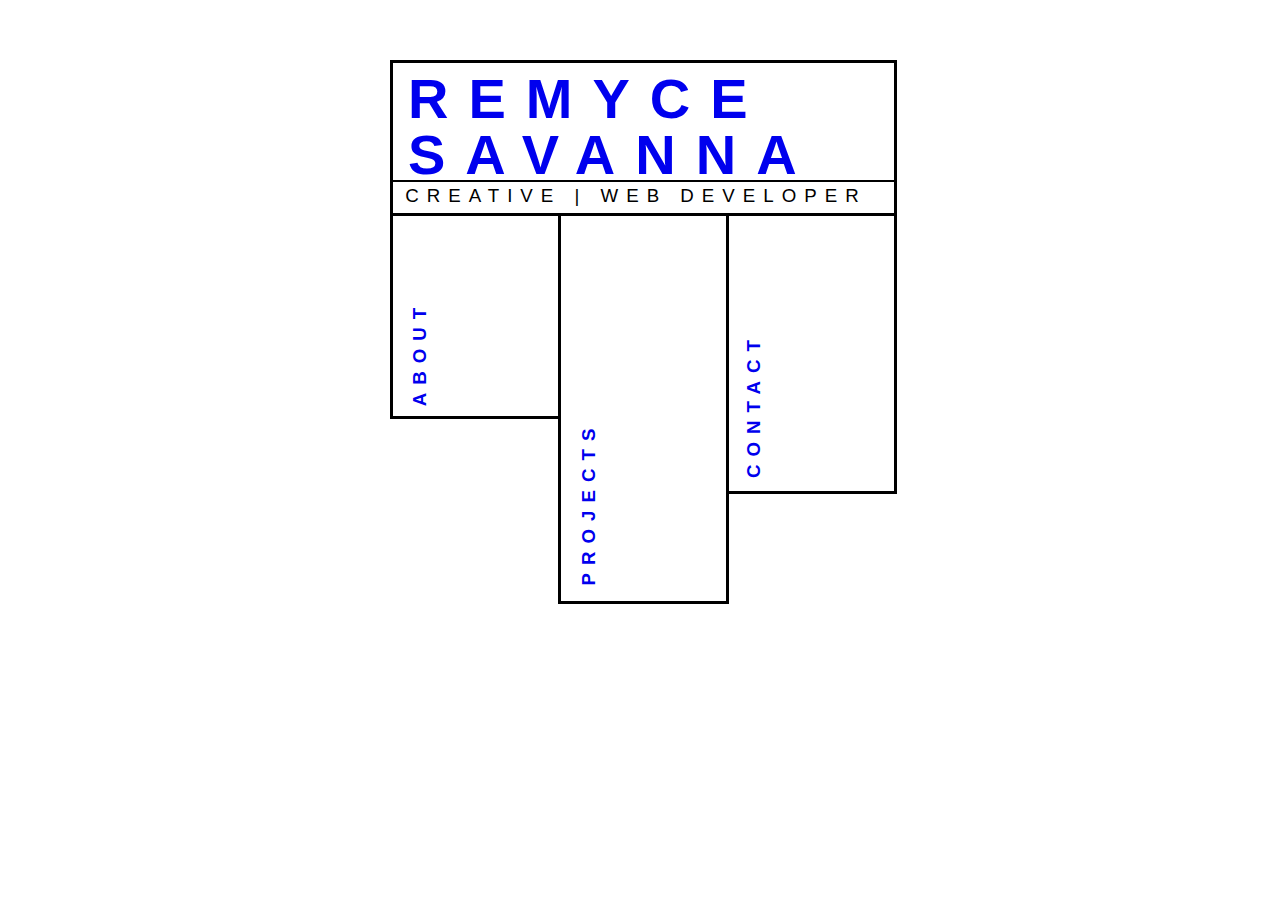
==== index.html @ 7d6c1c7d "changed file name" ====
<!DOCTYPE html>
<html>
<head>
  <meta charset="utf-8">
  <script src="https://code.jquery.com/jquery-3.2.1.min.js"></script>
  <link rel="stylesheet" href="css/style.css">
  <title>Remyce Savanna</title>
</head>
<body>

<div class="container">

  <div class="name">
    <a href="home.html"><h1>Remyce <br> Savanna</h1></a>
  </div>

  <div class="role">
    <h3>Creative | Web Developer</h3>
  </div>

<div class="pages">

<a style="display:block" href="about.html">
  <div class="about">
    <h3>about</h3>
  </div>
</a>

<a style="display:block" href="projects.html">
  <div class="project">
    <h3>projects</h3>
  </div>
</a>

<a style="display:block" href="contact.html">
  <div class="contact">
    <h3>contact</h3>
  </div>
</a>

</div>

</div>

</body>
</html>
---- css/style.css ----
@font-face {
  font-family: 'jaapokki';
  src: url('fonts/jaapokki.eot');

  src:
  local('Jaapokki'),
  local('Jaapokki'),
  url('fonts/Jaapokki.otf')
  format('opentype');

  src:
  local('jaapokki'),
  local('jaapokki'),
  url('fonts/jaapokki.ttf')
  format('truetype');
}

/*rectangles*/
.container{
  width: 500px;
  height: 500px;
  position: relative;
  display: block;
  margin: auto;
  margin-top: 60px;
}

.name {
  width: 100.2%;
  height: 150px;
  border: solid black 3px;
  position: absolute;
}

.role {
  width: 101.2%;
  height: 26px;
  border-top: solid black 2px;
  position: absolute;
  top: 24%;
  left: 0%;
}

.about {
  position: absolute;
  width: 33%;
  height: 40%;
  top: 30.5%;
  left: 0%;
  border: solid black 3px;
}

.project {
  position: absolute;
  width: 33%;
  height: 77%;
  left: 33.6%;
  top: 30.5%;
  border: solid black 3px;
}

.contact {
  position: absolute;
  top: 30.5%;
  left: 67.2%;
  width: 33%;
  height: 55%;
  border: solid black 3px;
  z-index: 1;
}

/*text*/
.name h1 {
  font-family: 'jaapokki', sans-serif;
  font-size: 3.5em;
  line-height: 100%;
  text-transform: uppercase;
  letter-spacing: 20px;
  position: absolute;
  bottom: -5%;
  left: 3%;
}

.role h3 {
  font-family: 'jaapokki', sans-serif;
  font-weight: lighter;
  text-transform: uppercase;
  letter-spacing: 8px;
  position: absolute;
  top: -59%;
  left: 3%;
}

.pages h3 {
  font-family: 'jaapokki', sans-serif;
  text-transform: uppercase;
  letter-spacing: 8px;

  position: absolute;
  -webkit-transform: rotate(270deg);
  -moz-transform: rotate(270deg);
  -ms-transform: rotate(270deg);
  -o-transform: rotate(270deg);
  transform: rotate(270deg);
}

.about h3 {
  top: 54%;
  left: -16%;
}

.project h3 {
  top: 67%;
  left: -33%;
}

.contact h3 {
  top: 58%;
  left: -29%;
}


/*hover*/

.about:hover {
  background: url('../images/space.jpg');
}

.project:hover {
  background: url('../images/space.jpg');
}

.contact:hover {
  background: url('../images/space.jpg');
}


/*social*/
.social a {
  width: 100px;
}
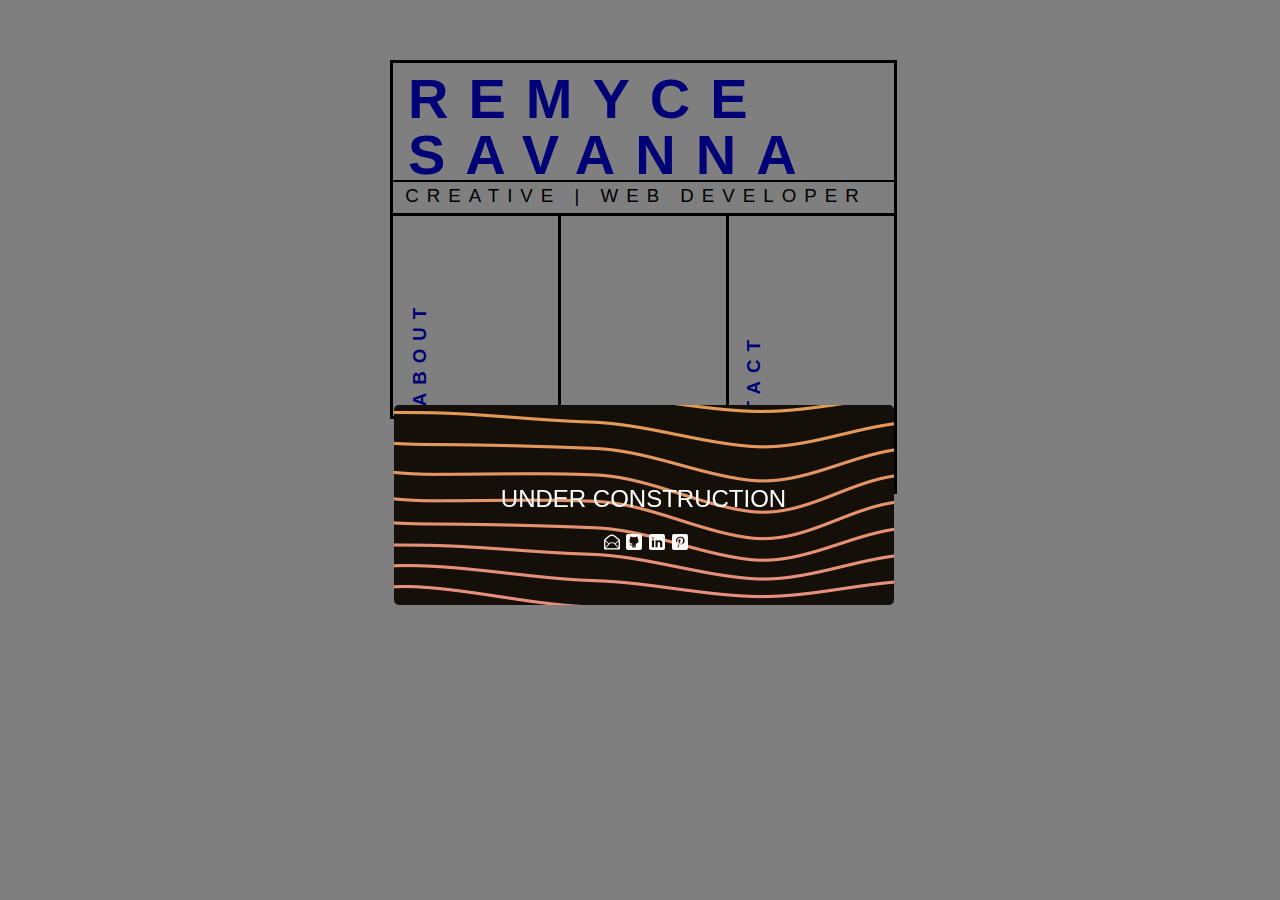
==== commit 55e22822: "modal" ====
--- a/index.html
+++ b/index.html
@@ -8,39 +8,55 @@
 </head>
 <body>
 
-<div class="container">
+  <div class="overlay"></div>
 
-  <div class="name">
-    <a href="home.html"><h1>Remyce <br> Savanna</h1></a>
+  <div class="modal">
+    <p>Under Construction</p>
+    <div class="social">
+
+    <p>
+      <a href="" class="email"><img src="images/email.png"></a>
+      <a href="https://github.com/remyce" class="github"><img src="images/github.png"></a>
+      <a href="https://linkedin.com/in/remycesavanna" class="linkedin"><img src="images/linkedin.png"></a>
+      <a href="https://www.pinterest.com/remyce" class="pinterest"><img src="images/pinterest.png"></a>
+    </p>
   </div>
-
-  <div class="role">
-    <h3>Creative | Web Developer</h3>
-  </div>
-
-<div class="pages">
-
-<a style="display:block" href="about.html">
-  <div class="about">
-    <h3>about</h3>
-  </div>
-</a>
-
-<a style="display:block" href="projects.html">
-  <div class="project">
-    <h3>projects</h3>
-  </div>
-</a>
-
-<a style="display:block" href="contact.html">
-  <div class="contact">
-    <h3>contact</h3>
-  </div>
-</a>
 
 </div>
 
-</div>
+    <div class="container">
 
-</body>
-</html>
+      <div class="name">
+        <a href="home.html"><h1>Remyce <br> Savanna</h1></a>
+      </div>
+
+      <div class="role">
+        <h3>Creative | Web Developer</h3>
+      </div>
+
+      <div class="pages">
+
+        <a style="display:block" href="about.html">
+          <div class="about">
+            <h3>about</h3>
+          </div>
+        </a>
+
+        <a style="display:block" href="projects.html">
+          <div class="project">
+            <h3>projects</h3>
+          </div>
+        </a>
+
+        <a style="display:block" href="contact.html">
+          <div class="contact">
+            <h3>contact</h3>
+          </div>
+        </a>
+
+      </div>
+
+    </div>
+
+  </body>
+  </html>
--- a/css/style.css
+++ b/css/style.css
@@ -1,3 +1,5 @@
+@import url('https://fonts.googleapis.com/css?family=Alegreya|Droid+Serif');
+
 @font-face {
   font-family: 'jaapokki';
   src: url('fonts/jaapokki.eot');
@@ -134,8 +136,45 @@
   background: url('../images/space.jpg');
 }
 
+/*Modal*/
+.overlay {
+  position: absolute;
+  top: 0;
+  left: 0;
+  height: 100%;
+  width: 100%;
+  background-color: rgba(0,0,0,0.5);
+  z-index: 10;
+}
 
-/*social*/
-.social a {
-  width: 100px;
+.modal {
+  width: 500px;
+  height: 200px;
+  position: fixed;
+  top: 50%;
+  left: 50%;
+  margin-top: -45px;
+  margin-left: -246.5px;
+  background: url('../images/waves.png');
+  background-position: -199px -316px;
+  border-radius: 5px;
+  text-align: center;
+  z-index: 10; /* 1px higher than the overlay layer */
 }
+
+.modal p {
+  font-family: 'jaapokki', sans-serif;
+  text-transform: uppercase;
+  color: #fff;
+  position: 100px;
+  font-size: 24px;
+  padding: 10px;
+  padding-top: 56px;
+}
+
+
+.social {
+  bottom: 15px;
+  left: 200px;
+  position: absolute;
+}
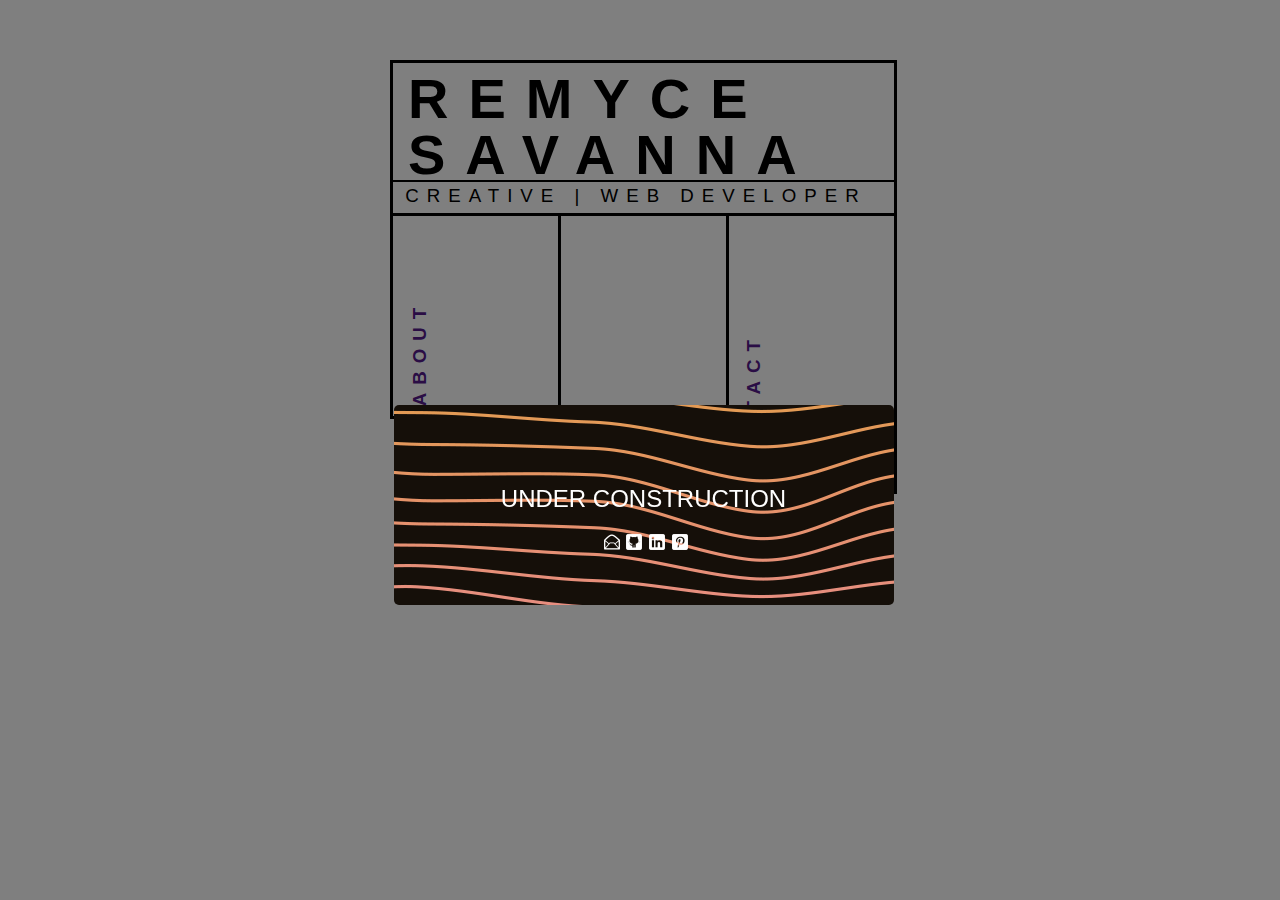
==== commit 82ff429a: "edited pages" ====
--- a/index.html
+++ b/index.html
@@ -27,7 +27,7 @@
     <div class="container">
 
       <div class="name">
-        <a href="home.html"><h1>Remyce <br> Savanna</h1></a>
+        <h1>Remyce <br> Savanna</h1>
       </div>
 
       <div class="role">
@@ -36,19 +36,19 @@
 
       <div class="pages">
 
-        <a style="display:block" href="about.html">
+        <a style="display:block" href="">
           <div class="about">
             <h3>about</h3>
           </div>
         </a>
 
-        <a style="display:block" href="projects.html">
+        <a style="display:block" href="">
           <div class="project">
             <h3>projects</h3>
           </div>
         </a>
 
-        <a style="display:block" href="contact.html">
+        <a style="display:block" href="">
           <div class="contact">
             <h3>contact</h3>
           </div>
